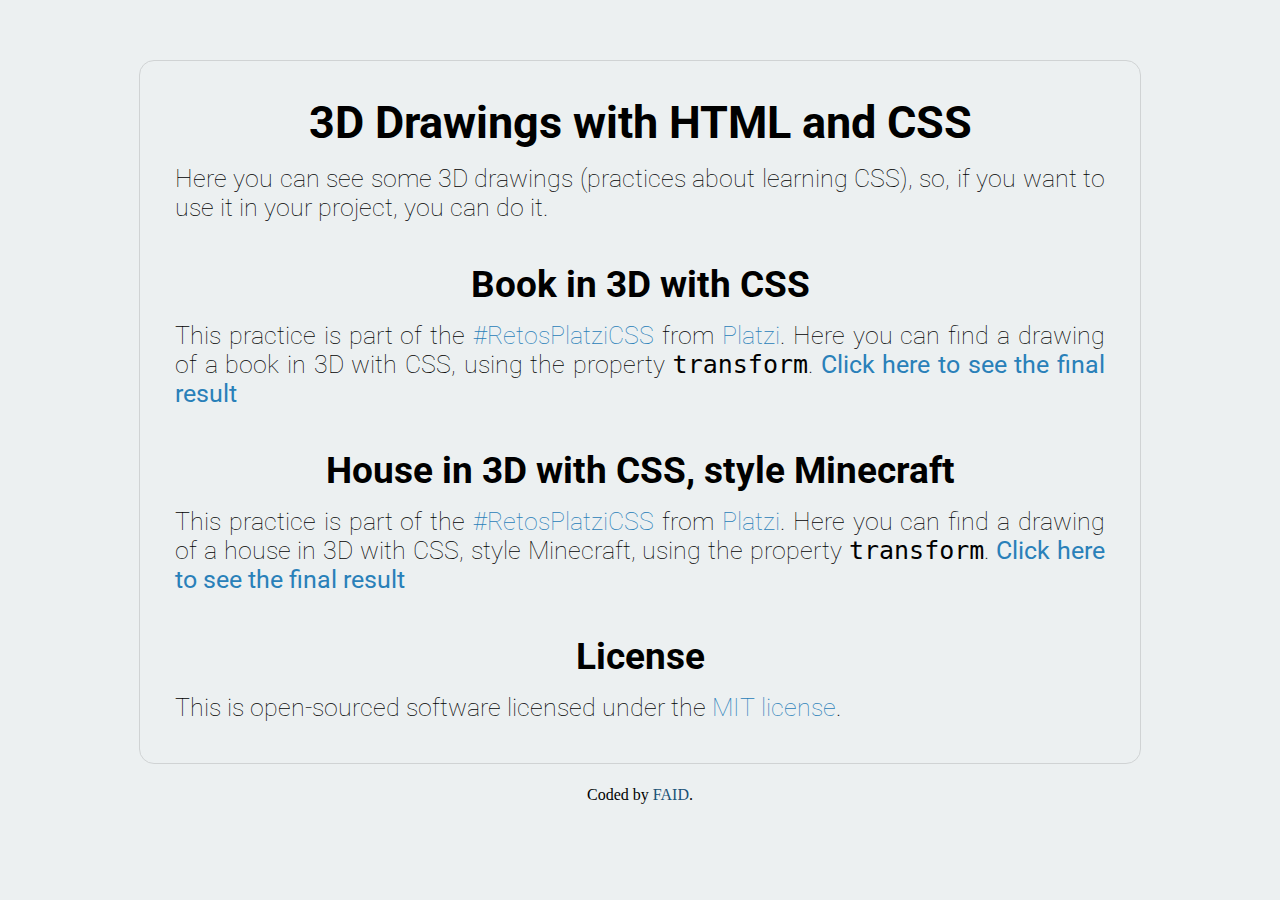
==== 3d-drawings.html @ ffb5e381 "Update website" ====
<!DOCTYPE html>
<html lang="en">
<head>
    <meta charset="UTF-8">
    <meta http-equiv="X-UA-Compatible" content="IE=edge">
    <meta name="viewport" content="width=device-width, initial-scale=1.0">
    <title>Drawing with HTML and CSS</title>
    <!--Styles-->
    <link rel="stylesheet" href="./css/styles.css">
    <!--Google fonts-->
    <link rel="preconnect" href="https://fonts.googleapis.com">
    <link rel="preconnect" href="https://fonts.gstatic.com" crossorigin>
    <link href="https://fonts.googleapis.com/css2?family=Roboto:wght@300;500;700&display=swap" rel="stylesheet">
</head>
<body>
    <div class="container">

        <h1 class="title">3D Drawings with HTML and CSS</h1>

        <p>Here you can see some 3D drawings (practices about learning CSS), so, if you want to use it in your project, you can do it.</p>


        <h2 class="subtitle">Book in 3D with CSS</h2>

        <p>This practice is part of the <a href="https://twitter.com/search?q=%23RetosPlatziCSS">#RetosPlatziCSS</a> from <a href="https://platzi.com/">Platzi</a>. Here you can find a drawing of a book in 3D with CSS, using the property <code>transform</code>. <strong><a href="./book-3d.html">Click here to see the final result</a></strong></p>

        <h2 class="subtitle">House in 3D with CSS, style Minecraft</h2>

        <p>This practice is part of the <a href="https://twitter.com/search?q=%23RetosPlatziCSS">#RetosPlatziCSS</a> from <a href="https://platzi.com/">Platzi</a>. Here you can find a drawing of a house in 3D with CSS, style Minecraft, using the property <code>transform</code>. <strong><a href="./minecraft-house.html">Click here to see the final result</a></strong></p>


        <h2 class="subtitle">License</h2>
        <p>This is open-sourced software licensed under the <a href="https://opensource.org/licenses/MIT" >MIT license</a>.</p>
    </div>

    <div class="author">
        <p>Coded by <a href="https://twitter.com/_FAID__">FAID</a>.</p>
    </div>
    
</body>
</html>
---- css/styles.css ----
:root{
    --blue-color-a: #2980B9;
    --main-font: 'Roboto', sans-serif;
    --color-bg: #ECF0F1;
    --sm-font:20px;
    --md-font:30px;

    --lg-font:40px;
}

*{
    padding: 0;
    margin: 0;
}

body{
    background: var(--color-bg);
    display: flex;
    flex-direction: column;
    align-items: center; /*centrado vertical*/
}

.container{
    font-family: var(--main-font);
    margin-top: 60px;
    border: 1px solid #D0D3D4;
    border-radius: 15px;
    width: 1000px;
    margin-bottom: 22px;
}
/*.language{
    background-color: #EDBB99;
}

.spanish::before{
    content: "Español";
}

.spanish{
    text-decoration: none;
}*/

.title{
    font-size: 45px;
    text-align: center;
    margin-top: 35px;
}

.container p{
    font-weight: lighter;
    margin-top: 10px;
    margin-bottom: 25px;
    font-size: 25px;
    text-align: justify;
    margin: 15px 35px 41px 35px;
}

.subtitle{
    font-size: 37px;
    text-align: center;
}

.container p a{
    text-decoration: none;
    color: var(--blue-color-a);
}


.code{
    margin-top: -22vh;
}

.code p{
    font-size: 3vh;
}

.author{
    font-size: 16px;
}

.code a, .author a{
    text-decoration: none;
    color: #1A5276;
}

@media screen and (max-width: 912px) {
    .container{
        width: 767px;
    }

    .title{
        font-size: 50px;
    }

    .container p{
        font-size: 35px;
    }

    .subtitle{
        font-size: 45px;
    }

    .author{
        font-size: 26px;
    }
}

@media screen and (max-width: 820px) {
    .container{
        width: 675px;
    }

    .title{
        font-size: 45px;
    }

    .container p{
        font-size: 30px;
        margin: 10px 30px 37px 30px;
    }

    .subtitle{
        font-size: 35px;
    }

    .author{
        font-size: 23px;
    }
}

@media screen and (max-width: 768px) {
    .container{
        width: 673px;
        margin-top: 45px;
    }
}

@media screen and (max-width: 540px) {
    .container{
        width: 467px;
        margin-bottom: 20px;
    }

    .title{
        font-size: 35px;
        margin-top: 30px;
        margin-left: 10px;
        margin-right: 10px;
    }

    .container p{
        font-size: 25px;
        margin: 10px 25px 35px 25px;
    }

    .subtitle{
        font-size: 31px;
    }

    .author{
        font-size: 18px;
    }
}

@media screen and (max-width: 414px) {
    .container{
        width: 340px;
        margin-bottom: 15px;
    }

    .title{
        font-size: 40px;
        text-align: center;
        margin-top: 20px;
        margin-left: 0;
        margin-right: 0;
    }

    .container p{
        font-size: 28px;
        margin: 10px 20px 35px 20px;
    }

    .author{
        font-size: 20px;
    }
}

@media screen and (max-width: 393px) {
    .container{
        width: 330px;
    }

    .title{
        font-size: 35px;
    }

    .container p{
        font-size: 24px;
        margin: 10px 15px 30px 15px;
    }

    .subtitle{
        font-size: 28px;
    }

    .author{
        font-size: 15px;
    }
}

@media screen and (max-width: 280px) {
    /*.language{
        margin-top: 1px;
        border: 1px solid #E74C3C;
        border-radius: 10px;
        width: 90%;
        text-align: center;
        margin-left: 12px;
    }*/

    .container{
        width: 237px;
    }

    .title{
        font-size: 30px;
    }

    .container p{
        font-size: var(--sm-font);
    }

    .subtitle{
        font-size: 24px;
    }

    .author{
        font-size: 13px;
    }
}
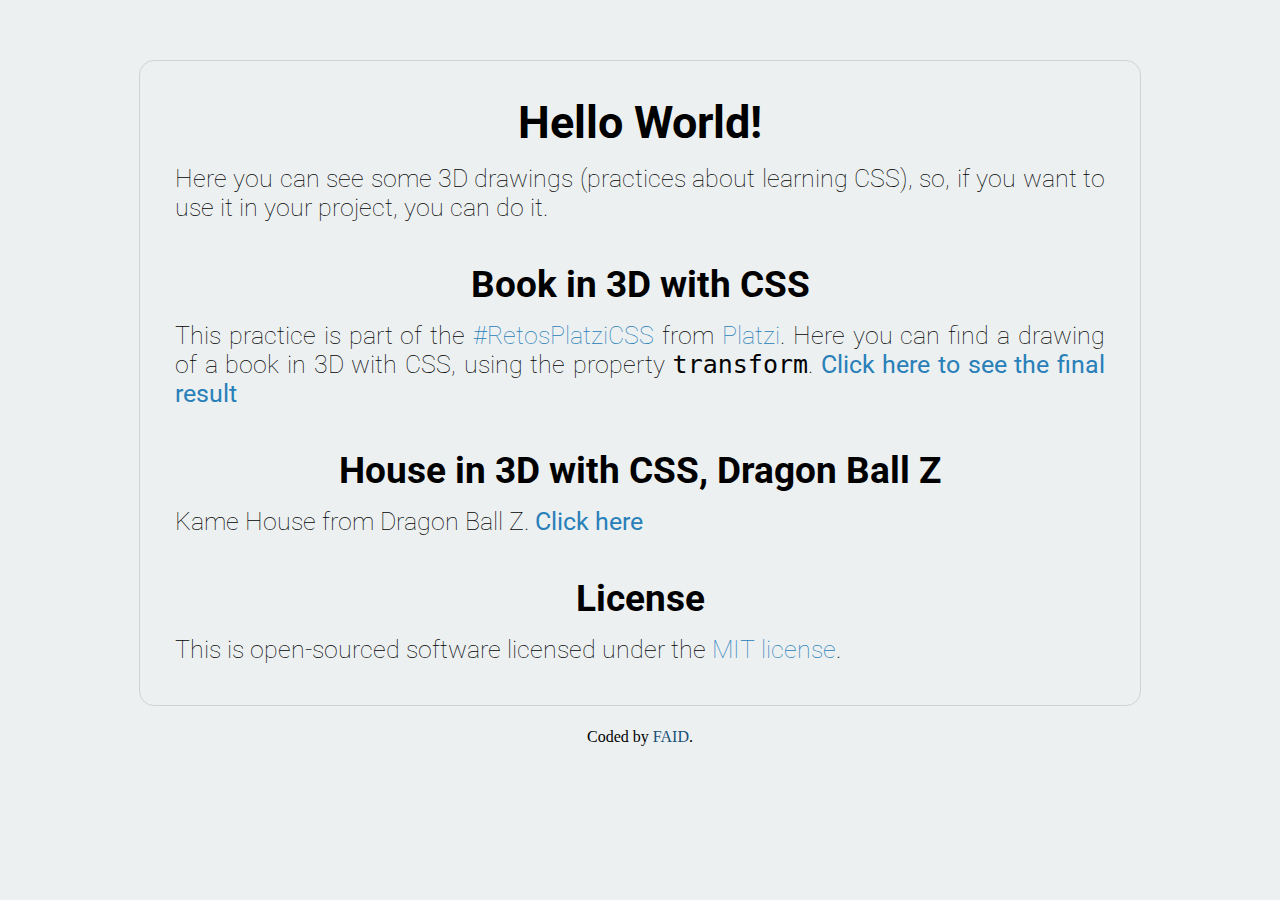
==== commit 649742be: "Update the page 3d-drawings.html to show the house in 3d page" ====
--- a/3d-drawings.html
+++ b/3d-drawings.html
@@ -4,7 +4,7 @@
     <meta charset="UTF-8">
     <meta http-equiv="X-UA-Compatible" content="IE=edge">
     <meta name="viewport" content="width=device-width, initial-scale=1.0">
-    <title>Drawing with HTML and CSS</title>
+    <title>Hello World!</title>
     <!--Styles-->
     <link rel="stylesheet" href="./css/styles.css">
     <!--Google fonts-->
@@ -15,7 +15,7 @@
 <body>
     <div class="container">
 
-        <h1 class="title">3D Drawings with HTML and CSS</h1>
+        <h1 class="title">Hello World!</h1>
 
         <p>Here you can see some 3D drawings (practices about learning CSS), so, if you want to use it in your project, you can do it.</p>
 
@@ -24,10 +24,14 @@
 
         <p>This practice is part of the <a href="https://twitter.com/search?q=%23RetosPlatziCSS">#RetosPlatziCSS</a> from <a href="https://platzi.com/">Platzi</a>. Here you can find a drawing of a book in 3D with CSS, using the property <code>transform</code>. <strong><a href="./book-3d.html">Click here to see the final result</a></strong></p>
 
-        <h2 class="subtitle">House in 3D with CSS, style Minecraft</h2>
+        <!-- <h2 class="subtitle">House in 3D with CSS, style Minecraft</h2>
 
-        <p>This practice is part of the <a href="https://twitter.com/search?q=%23RetosPlatziCSS">#RetosPlatziCSS</a> from <a href="https://platzi.com/">Platzi</a>. Here you can find a drawing of a house in 3D with CSS, style Minecraft, using the property <code>transform</code>. <strong><a href="./minecraft-house.html">Click here to see the final result</a></strong></p>
+        <p>This practice is part of the <a href="https://twitter.com/search?q=%23RetosPlatziCSS">#RetosPlatziCSS</a> from <a href="https://platzi.com/">Platzi</a>. Here you can find a drawing of a house in 3D with CSS, style Minecraft, using the property <code>transform</code>. <strong><a href="./minecraft-house.html">Click here to see the final result</a></strong></p> -->
 
+        <h2 class="subtitle">House in 3D with CSS, Dragon Ball Z</h2>
+
+        <p>Kame House from Dragon Ball Z. <strong><a href="./kame-house/kame-house.html">Click here</a></strong></p>
+        
 
         <h2 class="subtitle">License</h2>
         <p>This is open-sourced software licensed under the <a href="https://opensource.org/licenses/MIT" >MIT license</a>.</p>
